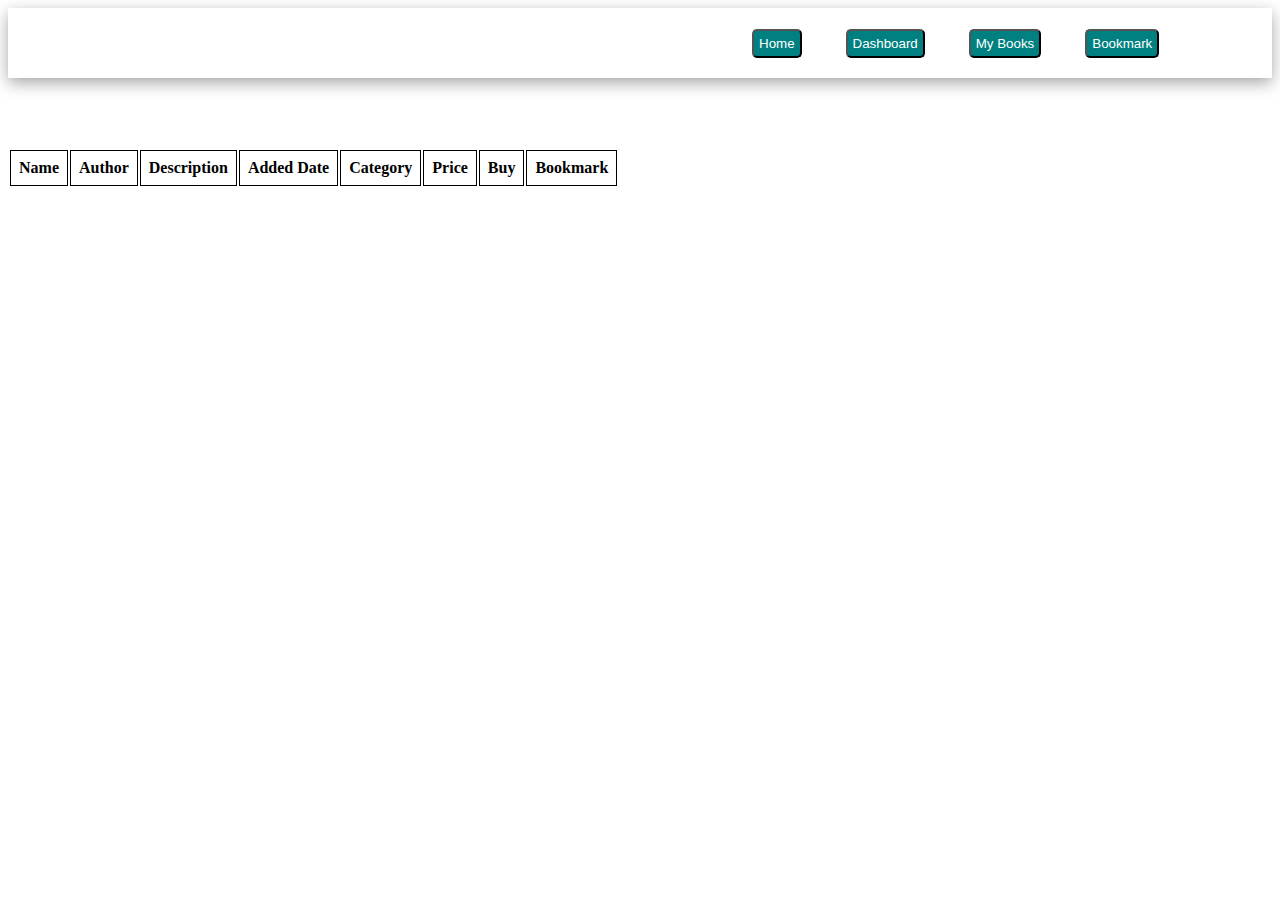
==== dashboard.html @ 179ea770 "frist" ====
<!DOCTYPE html>
<html lang="en">
<head>
    <meta charset="UTF-8">
    <meta http-equiv="X-UA-Compatible" content="IE=edge">
    <meta name="viewport" content="width=device-width, initial-scale=1.0">
    <title>Document</title>
    <link rel="stylesheet" href="index.css">
</head>
<body>
    <div id="con">
        <div id="nav">
            <div >
                <img id="navimg" src="https://www.masaischool.com/img/navbar/logo.svg" alt="">
            </div>
            <div id="navdiv2">
    
    <a href="index.html"><button>Home</button></a>
    <a href="dashboard.html"><button>Dashboard</button></a>
    <a href="mybooks.html"><button>My Books</button></a>
    <a href="bookmark.html"><button>Bookmark</button></a>
    
            </div>
        </div>
        
        <div id="table" >
            <table>
                <thead>
                    <tr>
                        <th>Name</th>
                        <th>Author</th>
                        <th>Description</th>
                        <th>Added Date</th>
                        <th>Category</th>
                        <th>Price</th>
                        <th>Buy</th>
                        <th>Bookmark</th>
                    </tr>
                </thead>
                <tbody></tbody>
            </table>

        </div>
    </div>
</body>
</html>
<script>

let data = JSON.parse(window.localStorage.getItem('book-list'));
console.log(data,"data")

data.map((el)=>{

    var row =document.createElement("tr");
        
        var td1 =document.createElement("td");
        td1.textContent = `${el.Book_name}`;
        var td2 =document.createElement("td");
        td2.textContent = `${el.Author_Name}`;
        var td3 =document.createElement("td");
        td3.textContent = `${el.Book_Description}`;
        var td4 =document.createElement("td");
        td4.textContent = `${el.Add_Dates}`;
        var td5 =document.createElement("td");
        td5.textContent = `${el.Select_Category}`;
        var td6 =document.createElement("td");
        td6.textContent = `${el.Books_Price}`;
        var td7 =document.createElement("button");
        
        var td8 =document.createElement("td");
        td7.textContent = "Buy";
        td7.addEventListener("click", BuyBook);
        td8.textContent="Bookmark"
        row.append(td1, td2, td3, td4,td5, td6,td7,td8);
        document.querySelector("tbody").append(row);
    console.log(el)
    function BuyBook(event){
            console.log("vinayak")
            console.log(el)
            window.localStorage.removeItem('el');
        }
})


</script>
---- index.css ----
#nav{
    width: 100%;
    height: 70px;
    /* border: 2px solid; */
    display: flex;
    justify-content: space-between;
    box-shadow: rgba(0, 0, 0, 0.35) 0px 5px 15px;
    margin-bottom: 70px;
  

}
a{
    text-decoration: none;
}
#nav div:nth-child(1){
    width: 200px;
    height: 70px;
   
    
}
#navimg{
   margin-top: 15px;
   margin-left: 50px;
    
}
#navdiv2{
    width: 550px;
    margin: auto;
   /* border: 1px solid; */
   margin-right: 10px;
}
#navdiv2 a{
  margin-left: 20px;
}
#navdiv2 button{
  margin-left: 20px;
  border-radius: 5px;
  padding: 5px;
  background-color: teal;
  color: white;
}
/* Form div */

#formdiv{
    width: 300px;
    height: 300px;
    margin: auto;
    /* border: 1px solid; */
    box-shadow: rgba(0, 0, 0, 0.16) 0px 3px 6px, rgba(0, 0, 0, 0.23) 0px 3px 6px;
}
input,select,label{
    width: 250px;
    margin-top: 5px;
    margin-left: 20px;
}
#submit{
    width: 100px;
    margin-top: 5px;
    margin-left: 100px;
    align-self: center;
    margin-bottom: 10px;
}
#heding{
    margin-left: 20px;
}
th,
 td {
    border: 1px solid black;
    padding: 8px;
    }
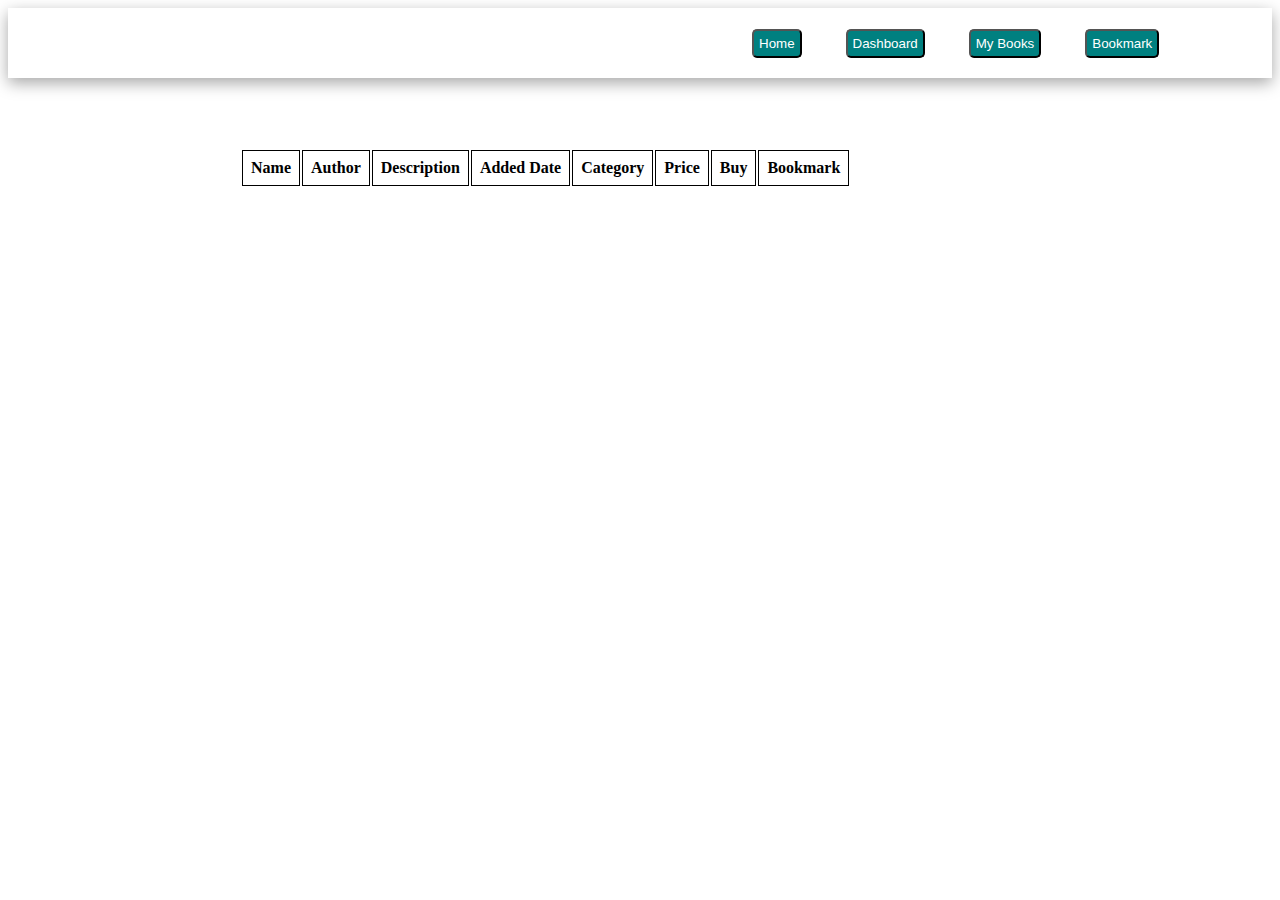
==== commit 1e0c6aa7: "frist" ====
--- a/dashboard.html
+++ b/dashboard.html
@@ -24,7 +24,7 @@
         </div>
         
         <div id="table" >
-            <table>
+            <table >
                 <thead>
                     <tr>
                         <th>Name</th>
--- a/index.css
+++ b/index.css
@@ -68,4 +68,8 @@
  td {
     border: 1px solid black;
     padding: 8px;
+    }
+    #table{
+        width: 800PX;
+        margin: auto;
     }